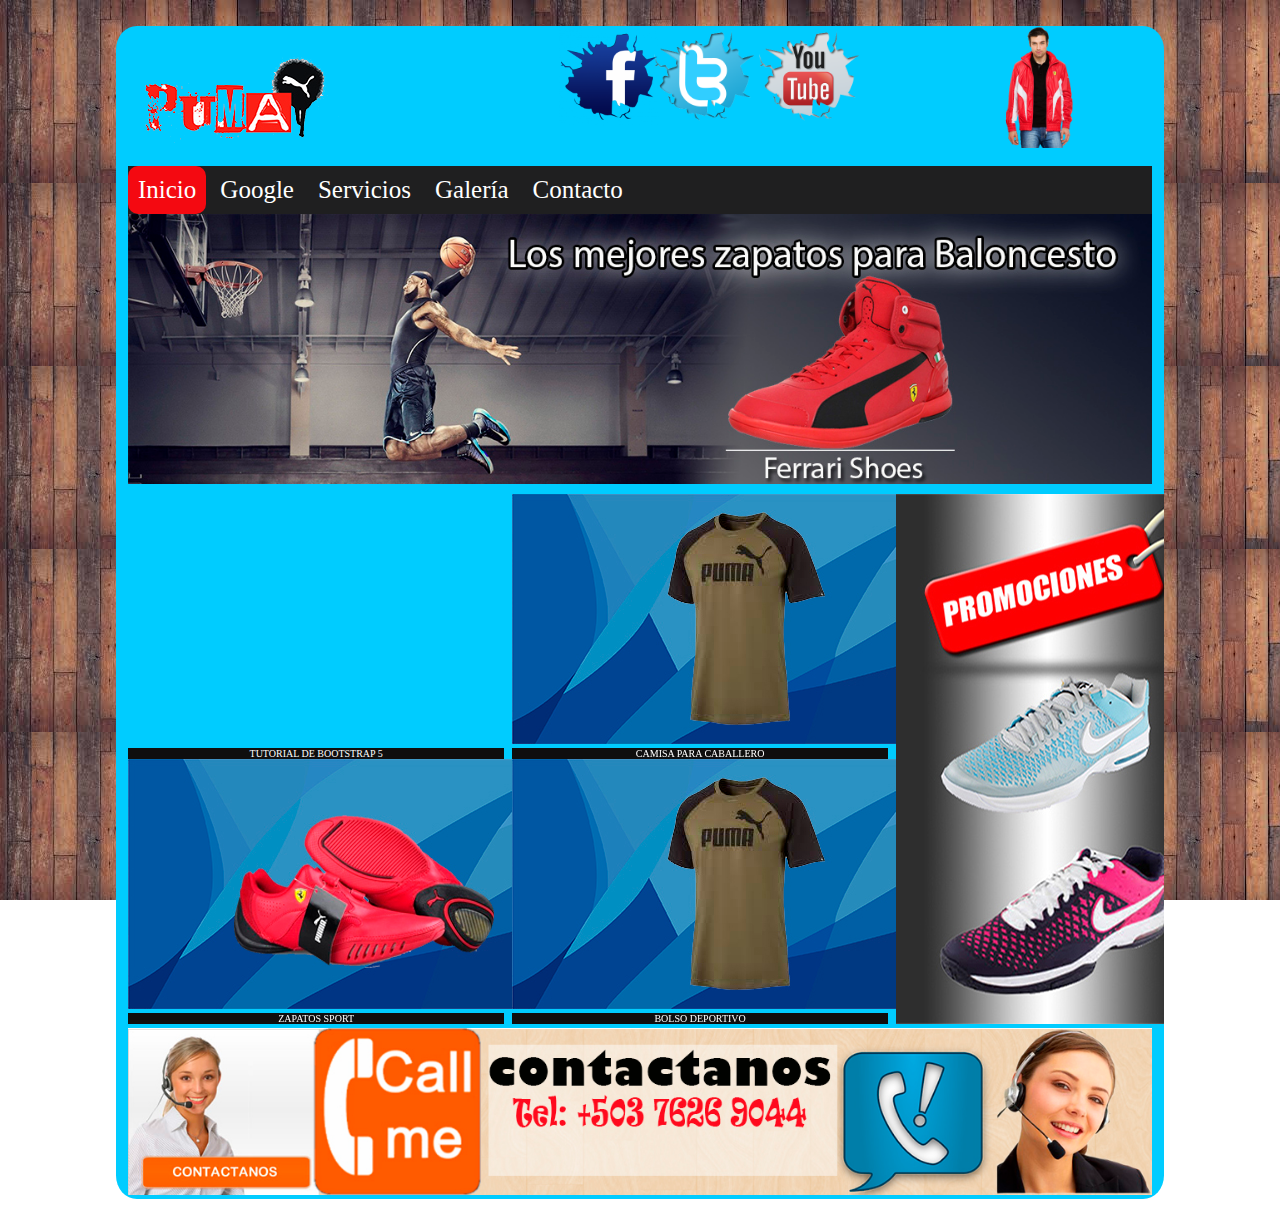
==== index.html @ 6112c4e7 "Primera subida" ====
<!doctype html>
<!--[if lt IE 7]> <html class="ie6 oldie"> <![endif]-->
<!--[if IE 7]>    <html class="ie7 oldie"> <![endif]-->
<!--[if IE 8]>    <html class="ie8 oldie"> <![endif]-->
<!--[if gt IE 8]><!-->
<html class="">
<!--<![endif]-->
<head>
<meta charset="utf-8">
<meta name="viewport" content="width=device-width, initial-scale=1">
<title>Compudemia</title>

<link href="css/estilo.css" rel="stylesheet" type="text/css">

<script src="respond.min.js"></script>
<!--Codigo necesario flexslider START-->
<script src="js/jquery.min.js"></script>
	<link rel="stylesheet" href="css/flexslider.css" type="text/css" media="screen" />
	<script defer src="js/jquery.flexslider.js"></script>
	<script type="text/javascript">
    $(function(){
      SyntaxHighlighter.all();
    });
    $(window).load(function(){
      $('.flexslider').flexslider({
        animation: "slide",
        start: function(slider){
          $('body').removeClass('loading');
        }
      });
    });
  </script>	
<!--Codigo necesario flexslider END-->

</head>

<body background="img/pattern3.jpg">

<div id="gridContainer">
  <div id="head">
    <div id="logo"><img src="img/logo (3).png" alt="logo"></div>
    
    <div id="redes">
     <div id="fb"><a href="http://www.facebook.com" target="_blank"><img src="img/facebook.png"alt="fb" width= 100px></a></div>
     <div id="tw"><a href="http://www.twitter.com" target="_blank"><img src="img/twitter.png" alt="tw" width= 100px></a></div>
     <div id="yt"><a href="http://www.youtube.com" target="_blank"><img src="img/youtube.png" alt="yt" width= 100px></a></div>
    </div>
    <div id="titulo">
      <img src="img/pum.png" alt="pum" width=55%/>
    </div>
  
<div id="menu">
<ul>
   <li ><a class="active" href="#">Inicio</a></li>
   <li><a href='https://google.com' target="_blank">Google</a></li>
   <li><a href='#'>Servicios</a></li>
   <li><a href='#'>Galería</a></li>
   <li><a href='contacto.html'>Contacto</a></li>
</ul>
</div>

<!-- HTLM flexslider START-->  
    <div id="banner">
 
     <section class="slider">
           <div class="flexslider">
             <ul class="slides">
				   <li>
				   	<img src="img/banner.jpg" class="img-responsive" alt="">

				   </li>
				    <li>
				   	<img src="img/banner1.jpg" class="img-responsive" alt="">
					</li>
				  
          </ul>
        </div>
      </section>
    </div>
<!-- HTLM flexslider END-->
  <div id="productos">
    <div id="p1"><iframe width="455" height="250" src="https://www.youtube.com/embed/1kNwZbRiVcQ" title="YouTube video player" frameborder="0" allow="accelerometer; autoplay; clipboard-write; encrypted-media; gyroscope; picture-in-picture" allowfullscreen></iframe>
       <div id="d1">TUTORIAL DE BOOTSTRAP 5</div>
    </div>
       
    <div id="p2"><img src="img/p2.jpg" alt="p2">
      <div id="d2">CAMISA PARA CABALLERO</div>
    </div>

    <div id="p3"><img src="img/p3.jpg" alt="p3">
      <div id="d3">ZAPATOS SPORT</div>
    </div>
    
    <div id="p4"><img src="img/p4.jpg" alt="p4">
      <div id="d4">BOLSO DEPORTIVO</div>
    </div>
  </div>
  <div id="promo"><img src="img/promociones.jpg" alt="PROMO"></div>
  <div id="footer"><img src="img/bannercontacto.jpg" alt="footer" width= 100%></div>
</div>
</body>
</html>
---- css/estilo.css ----
/* Diseño escritorio: de 769 px hasta un máximo de 1232 px.  Hereda estilos de: Diseño móvil y Diseño tableta. */

/*@media only screen and (min-width: 769px) {*/

body{
  margin: 0%;
  padding: 0%;
  box-sizing: border-box;
  background-attachment: fixed;
}


#gridContainer {
  margin: 2% auto;
  width: 80%;
  height: auto;
  max-width: 1232px;
  padding-left: 0.9%;
  padding-right: 0.9%;
  background-color: #00ccff;
  border-radius: 2%;
  overflow: hidden;
}

#head {
  clear: none;
  float: left;
  margin-left: 0;
  width: 100%;
  display: block;
}
#logo {
  clear: none;
  float: left;
  margin-left: 0;
  width: 40%;
  display: block;
}
#titulo {
  clear: none;
  float: right;
  width: 15%;
  display: block;
  margin-top: 0;
}

#redes {
  clear: none;
  float: left;
  margin-left: 0;
  width: 30%;
  display: block;
}
#fb {
  clear: none;
  float: left;
  margin-left: 7%;
  width: 24%;
  display: block;
}
#tw {
  clear: none;
  float: left;
  margin-left: 7%;
  width: 27%;
  display: block;
}
#yt {
  clear: none;
  float: left;
  margin-left: 7%;
  width: 27%;
  display: block;
}
#menu {
  clear: none;
  float: left;
  margin-bottom: 0;
  width: 100%;
  /*display: block;*/
  background: rgb(31, 31, 32);
}

#menu ul{
  list-style: none;
  margin: 0;
  padding: 0;
  
}

#menu ul li {
  display: inline-block;
}

#menu ul li a {
  color: white;
  display: block;
  padding: 10px;
  text-decoration: none;
  font-size: 25px;
  cursor: pointer;
  border-radius: 10px;
}

#menu ul li a:hover{
   background-color: red;
}

.active{
  background-color: rgb(244, 9, 17);
  color: black;
}

#banner {
  clear: none;
  float: left;
  margin-left: 0;
  width: 100%;
  display: block;
}
#productos {
  clear: none;
  float: left;
  margin-top: 1%;
  width: 75%;
  display: block;
}

#p1 {
  clear: none;
  float: left;
  margin-left: 0;
  width: 49%;  
  display: block;
}
#p2 {
  clear: none;
  float: left;
  margin-left: 1%;
  width: 49%;
  display: block;
}

#p3 {
  clear: none;
  float: left;
  margin-left: 0;
  width: 49%;
  display: block;
}
#p4 {
  clear: none;
  float: left;
  margin-left: 1%;
  width: 49%;
  display: block;
}

#d1 {
  clear: none;
  float: left;
  width: 100%;
  display: block;
  font-size: 10px;
  text-align: center;
  color: white;
  background-color: rgb(15, 14, 14);
}

#d2 {
  clear: none;
  float: left;
  width: 100%;
  display: block;
  font-size: 10px;
  text-align: center;
  color: white;
  background-color: rgb(15, 14, 14);
}

#d3 {
  clear: both;
  float: left;
  margin-left: 0;
  width: 100%;
  display: block;
  font-size: 10px;
  text-align: center;
  color: white;
  background-color: rgb(15, 14, 14);
}

#d4 {
  clear: none;
  float: left;
  margin-left: 0;
  width: 100%;
  display: block;
  font-size: 10px;
  text-align: center;
  color: white;
  background-color: rgb(15, 14, 14);
}

#promo {
  clear: none;
  float: left;
  margin-left: 0;
  margin-top: 1%;
  width: 25%;
  display: block;
}

#footer {
  clear: none;
  float: left;
  margin-left: 0;
  width: 100%;
  display: block;
}


/*}*/
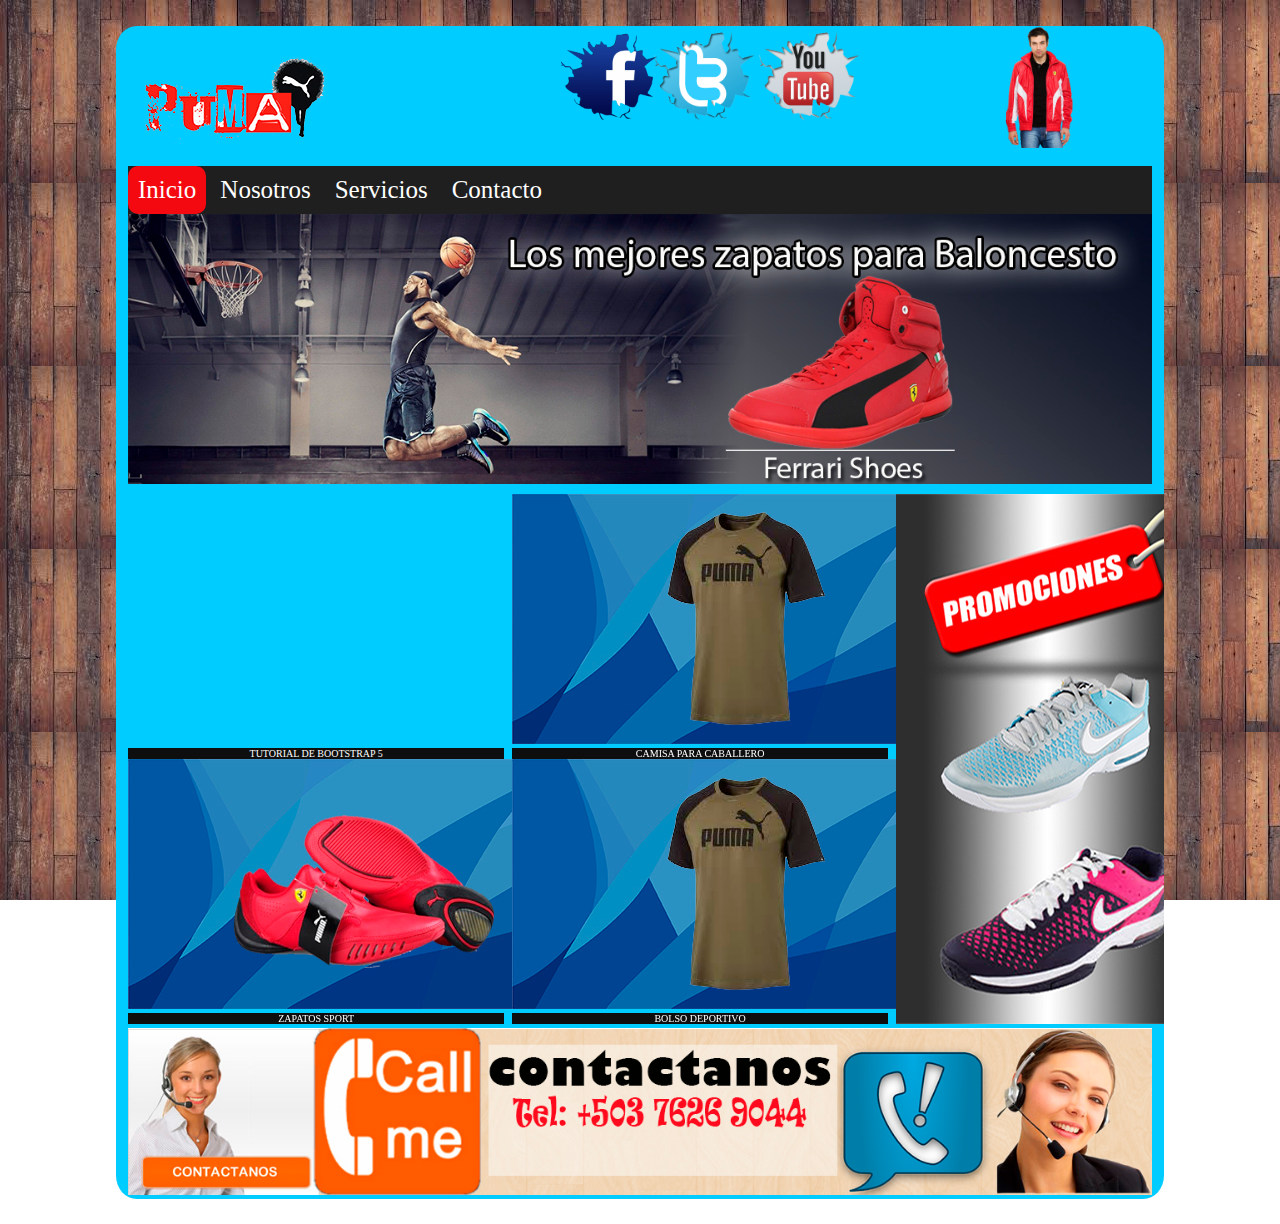
==== commit 45cf3611: "Add files via upload" ====
--- a/index.html
+++ b/index.html
@@ -38,6 +38,7 @@
 
 <div id="gridContainer">
   <div id="head">
+    
     <div id="logo"><img src="img/logo (3).png" alt="logo"></div>
     
     <div id="redes">
@@ -52,9 +53,8 @@
 <div id="menu">
 <ul>
    <li ><a class="active" href="#">Inicio</a></li>
-   <li><a href='https://google.com' target="_blank">Google</a></li>
+   <li><a href='#'>Nosotros</a></li>
    <li><a href='#'>Servicios</a></li>
-   <li><a href='#'>Galería</a></li>
    <li><a href='contacto.html'>Contacto</a></li>
 </ul>
 </div>
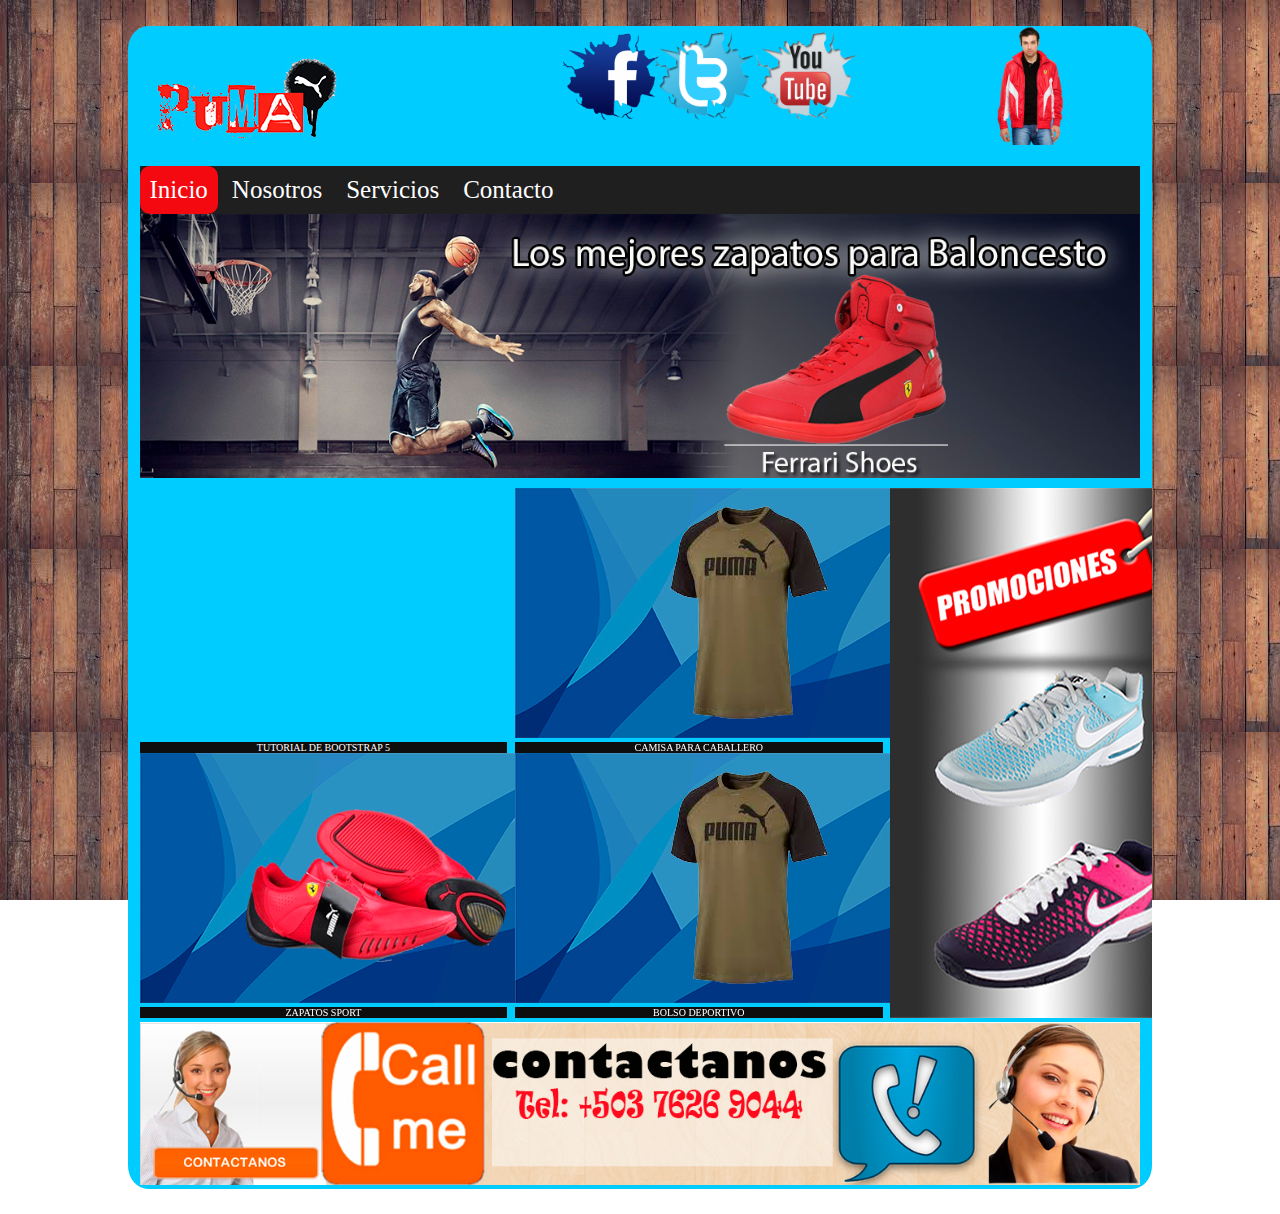
==== commit fc28a829: "Update index.html" ====
--- a/index.html
+++ b/index.html
@@ -8,7 +8,7 @@
 <head>
 <meta charset="utf-8">
 <meta name="viewport" content="width=device-width, initial-scale=1">
-<title>Compudemia</title>
+<title>Tienda Puma</title>
 
 <link href="css/estilo.css" rel="stylesheet" type="text/css">
 
--- a/css/estilo.css
+++ b/css/estilo.css
@@ -1,11 +1,10 @@
-/* Diseño escritorio: de 769 px hasta un máximo de 1232 px.  Hereda estilos de: Diseño móvil y Diseño tableta. */
-
-/*@media only screen and (min-width: 769px) {*/
-
-body{
+*{
   margin: 0%;
   padding: 0%;
   box-sizing: border-box;
+}
+
+body{
   background-attachment: fixed;
 }
 
@@ -219,5 +218,172 @@
   display: block;
 }
 
-
-/*}*/
+@media only screen and (max-width: 576px) {
+
+  #gridContainer {
+    margin: 2% auto;
+    width: 80%;
+    height: auto;
+    max-width: 1232px;
+    padding-left: 0.9%;
+    padding-right: 0.9%;
+    background-color: #00ccff;
+    border-radius: 1%;
+    overflow: hidden;
+    display: flex;
+    flex-direction: row;
+    align-items: center;
+    justify-content: center;
+  }
+
+  #head {
+    clear: none;
+    float: left;
+    margin: 1% auto;
+    width: 100%;
+  }
+
+  #logo {
+    clear: none;
+    float: left;
+    margin: 1% auto;
+    width: 100%;
+   
+  }
+
+  #titulo {
+    display: none;
+  }
+  
+  #redes {
+    display: none;
+  }
+
+  #menu {
+    clear: none;
+    float: left;
+    margin-bottom: 0;
+    width: 100%;
+    /*display: block;*/
+    background: rgb(31, 31, 32);
+  }
+  
+  #menu ul{
+    list-style: none;
+    margin: 0;
+    padding: 0;
+    
+  }
+  
+  #menu ul li {
+    display: inline-block;
+  }
+  
+  #menu ul li a {
+    color: white;
+    display: block;
+    padding: 10px;
+    text-decoration: none;
+    font-size: 25px;
+    cursor: pointer;
+    border-radius: 10px;
+  }
+  
+  #menu ul li a:hover{
+     background-color: red;
+  }
+  
+  .active{
+    background-color: rgb(244, 9, 17);
+    color: black;
+  }
+
+  #banner {
+    display: none;
+  }
+
+  #productos {
+    clear: none;
+    float: left;
+    margin: 1% auto;
+    width: 100%;
+  }
+
+  #p1 {
+    clear: none;
+    float: left;
+    margin: 1% auto;
+    width: 90%;  
+    
+  }
+  #p2 {
+    clear: none;
+    float: left;
+    margin: 1% auto;
+    width: 90%;
+   
+  }
+  
+  #p3 {
+    clear: none;
+    float: left;
+    margin: 1% auto;
+    width: 90%;
+   
+  }
+
+  #p4 {
+    clear: none;
+    float: left;
+    margin: 1% auto;
+    width: 90%;
+   
+  }
+  
+  #d1 {
+    clear: none;
+    float: left;
+    width: 100%;
+    font-size: 10px;
+    text-align: center;
+    color: white;
+    background-color: rgb(15, 14, 14);
+  }
+  
+  #d2 {
+    clear: none;
+    float: left;
+    width: 100%;
+    font-size: 10px;
+    text-align: center;
+    color: white;
+    background-color: rgb(15, 14, 14);
+  }
+  
+  #d3 {
+    clear: both;
+    float: left;
+    margin-left: 0;
+    width: 100%;
+    font-size: 10px;
+    text-align: center;
+    color: white;
+    background-color: rgb(15, 14, 14);
+  }
+  
+  #d4 {
+    clear: none;
+    float: left;
+    margin-left: 0;
+    width: 100%;
+    font-size: 10px;
+    text-align: center;
+    color: white;
+    background-color: rgb(15, 14, 14);
+  }
+  #promo {
+    display: none;
+  }
+
+
+}
